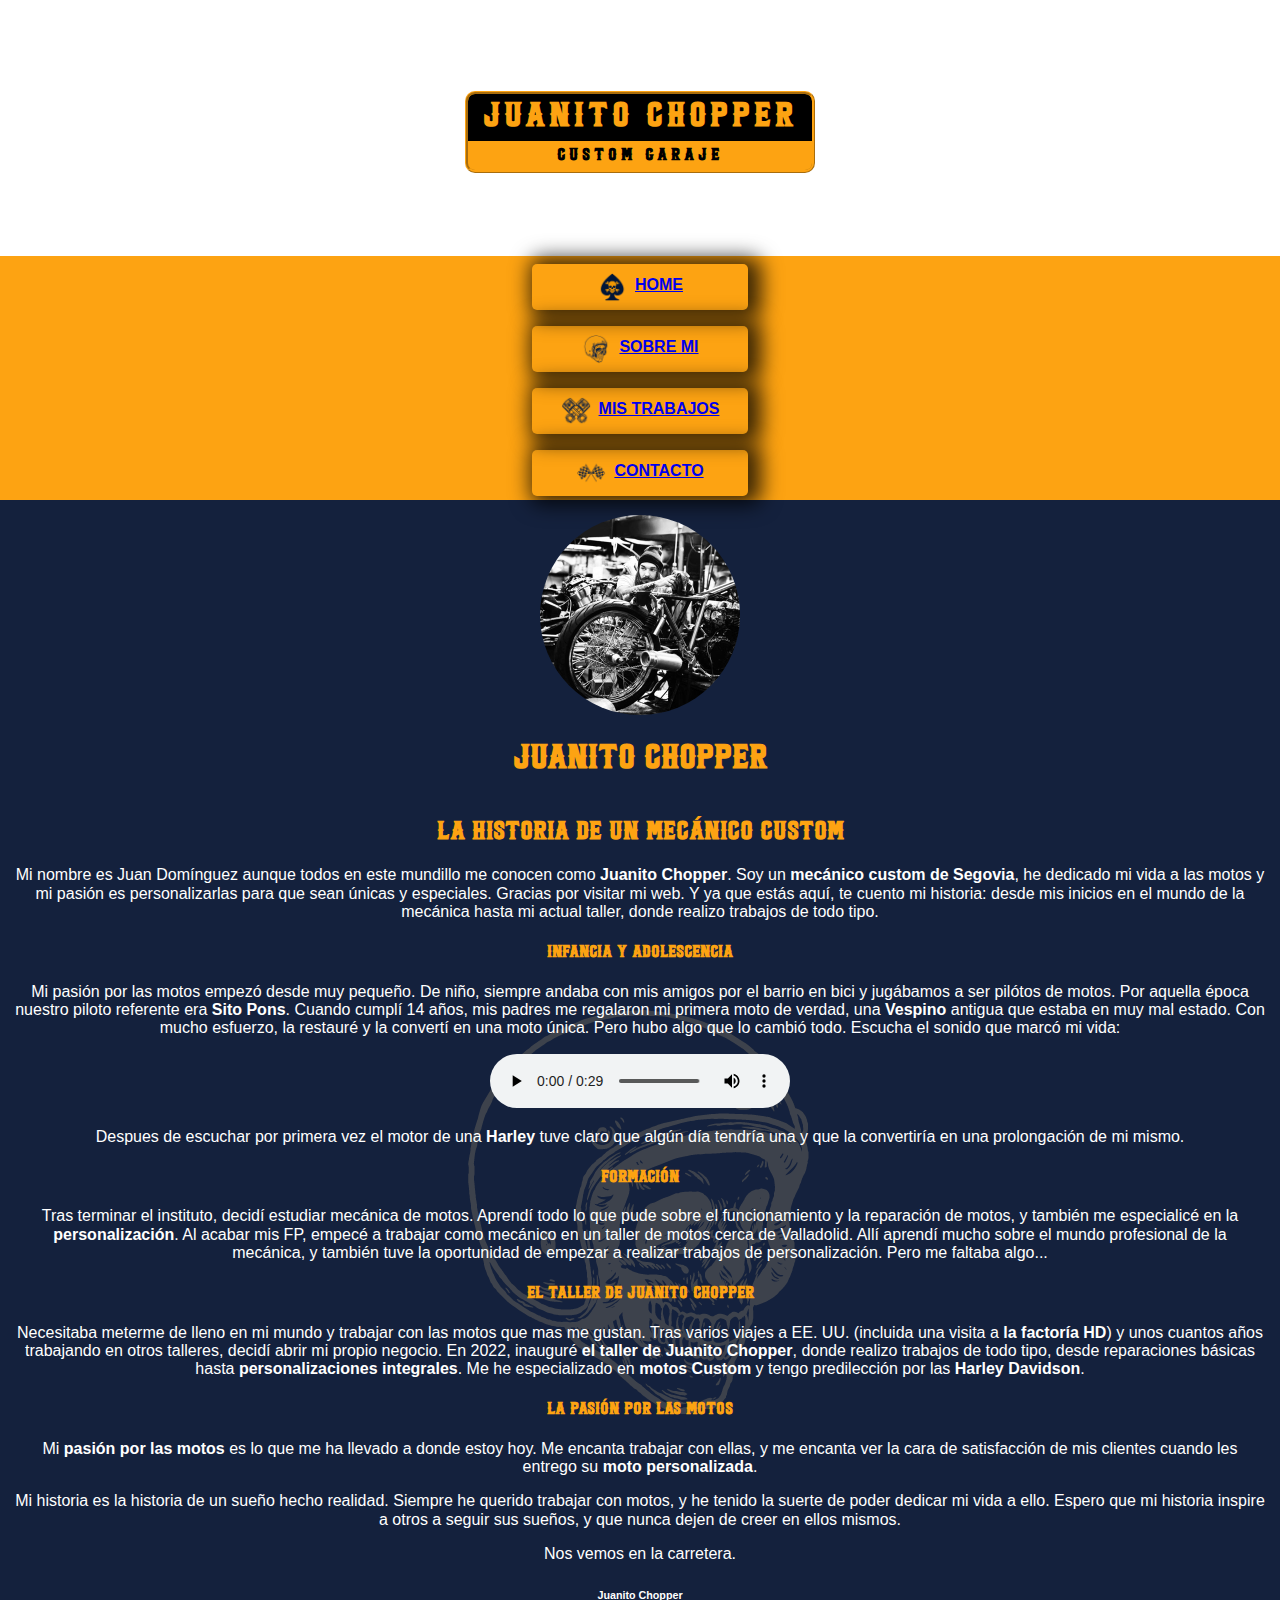
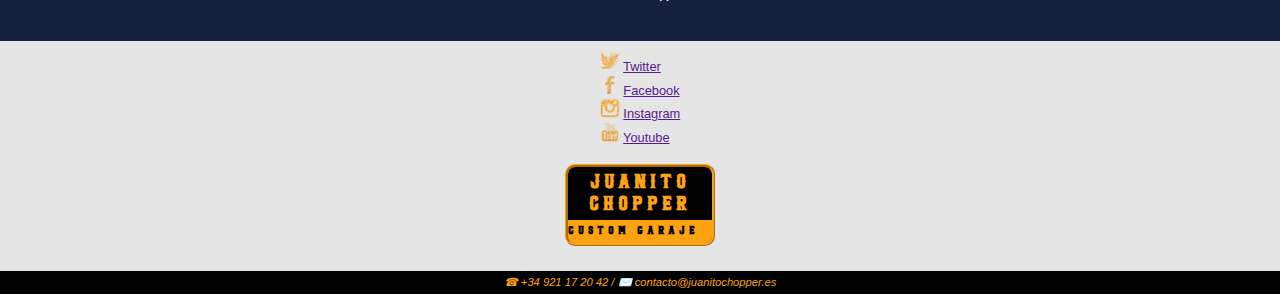
==== pages/biografia.html @ ebee58fc "Añadida página BIOGRAFIA maquetada mobil first" ====
<!DOCTYPE html>
<html lang="en">
<head>
    <meta charset="UTF-8">
    <meta name="viewport" content="width=device-width, initial-scale=1.0">
    <title>Juanito Chopper - Sobre mi</title>
    <link rel="stylesheet" href="../css/normalice.css">
    <link rel="stylesheet" href="../css/style.css">
    <link rel="shortcut icon" href="../assets/img/faviconAceYellow.png" type="image/x-icon">
</head>
<body>
    <header>
        <section class="banner">
            <h1 id="tituloBanner">JUANITO CHOPPER</h1>
            <h4 id="subtituloBanner">CUSTOM GARAJE</h4>
        </section>
        <nav>
            <section class="navButton">
                <img src="../assets/img/homeIcon.png" alt="Home Icon">
                <a href="../index.html">HOME</a>
            </section>
            <section class="navButton">
                <img src="../assets/img/aboutMeIcon.png" alt="About Me Icon">
                <a href="#">SOBRE MI</a>

            </section>
            <section class="navButton">
                <img src="../assets/img/worksIcon.png" alt="My Works Icon">
                <a href="pages/portfolio.html">MIS TRABAJOS</a>

            </section>
            <section class="navButton">
                <img src="../assets/img/contactIcon.png" alt="Contact Icon">
                <a href="pages/contacto.html">CONTACTO</a>
            </section>
            
            
            
            
        </nav>
    </header>
    <main>
        <section class="content" id="fotoTaller">
            <article>
                <img id="profilePic" src="../assets/img/taller.jpg" alt="Juanito Chopper">
                <h1>Juanito Chopper</h1>
            </article>
       
            <article id="bio1">
                <h2>La historia de un mecánico custom</h2>

                <p>Mi nombre es Juan Domínguez aunque todos en este mundillo me conocen como <strong>Juanito Chopper</strong>. Soy un <strong>mecánico custom de Segovia</strong>, he dedicado mi vida a las motos y mi pasión es personalizarlas para que sean únicas y especiales. Gracias por visitar mi web. Y ya que estás aquí, te cuento mi historia: desde mis inicios en el mundo de la mecánica hasta mi actual taller, donde realizo trabajos de todo tipo.</p>

                <h4>Infancia y adolescencia</h4>

                <p>Mi pasión por las motos empezó desde muy pequeño. De niño, siempre andaba con mis amigos por el barrio en bici y jugábamos a ser pilótos de motos. Por aquella época nuestro piloto referente era <strong>Sito Pons</strong>. Cuando cumplí 14 años, mis padres me regalaron mi primera moto de verdad, una <strong>Vespino</strong> antigua que estaba en muy mal estado. Con mucho esfuerzo, la restauré y la convertí en una moto única. Pero hubo algo que lo cambió todo. Escucha el sonido que marcó mi vida:</p>


                <audio src="../assets/audio/StartAwayHarleyDav_01.mp3" controls autoplay></audio>



                <p>Despues de escuchar por primera vez el motor de una <strong>Harley</strong> tuve claro que algún día tendría una y que la convertiría en una prolongación de mi mismo.</p>

                <h4>Formación</h4>

                <p>Tras terminar el instituto, decidí estudiar mecánica de motos. Aprendí todo lo que pude sobre el funcionamiento y la reparación de motos, y también me especialicé en la <strong>personalización</strong>. Al acabar mis FP, empecé a trabajar como mecánico en un taller de motos cerca de Valladolid. Allí aprendí mucho sobre el mundo profesional de la mecánica, y también tuve la oportunidad de empezar a realizar trabajos de personalización. Pero me faltaba algo...</p>

                <h4>El taller de Juanito Chopper</h4>

                <p>Necesitaba meterme de lleno en mi mundo y trabajar con las motos que mas me gustan. Tras varios viajes a EE. UU. (incluida una visita a <strong>la factoría HD</strong>) y unos cuantos años trabajando en otros talleres, decidí abrir mi propio negocio. En 2022, inauguré <strong>el taller de Juanito Chopper</strong>, donde realizo trabajos de todo tipo, desde reparaciones básicas hasta <strong>personalizaciones integrales</strong>. Me he especializado en <strong>motos Custom</strong> y tengo predilección por las <strong>Harley Davidson</strong>.</p>

                <h4>La pasión por las motos</h4>

                <p>Mi <strong>pasión por las motos</strong> es lo que me ha llevado a donde estoy hoy. Me encanta trabajar con ellas, y me encanta ver la cara de satisfacción de mis clientes cuando les entrego su <strong>moto personalizada</strong>.</p>

                <p>Mi historia es la historia de un sueño hecho realidad. Siempre he querido trabajar con motos, y he tenido la suerte de poder dedicar mi vida a ello. Espero que mi historia inspire a otros a seguir sus sueños, y que nunca dejen de creer en ellos mismos.</p>

                <p>Nos vemos en la carretera.</p>

                <h6>Juanito Chopper</h6>
            </article>
        </section>

    </main>


    <footer>
        <section id="footerA">
            <article class="banner" id="logoFooter">
                <h3 id="tituloBanner">JUANITO CHOPPER</h3>
                <h6 id="subtituloBanner">CUSTOM GARAJE</h6>
            </article> 
            <article id="rrss">
                <div>
                    <img src="../assets/img/logoTwitter.png" alt="">
                    <a href="">Twitter</a>
                </div>
                <div>
                    <img src="../assets/img/logoFacebook.png" alt="">
                    <a href="">Facebook</a>
                </div>
                <div>
                    <img src="../assets/img/logoInstagram.png" alt="">
                    <a href="">Instagram</a>
                </div>
                <div>
                    <img src="../assets/img/logoYoutube.png" alt="">
                    <a href="">Youtube</a>
                </div>
            </article>
        </section>
        
        <address>
            <span>&#9742 +34 921 17 20 42 /</span>
            <span>✉️ contacto@juanitochopper.es </span>
            
        </address>
    </footer>
    
</body>
</html>
---- css/normalice.css ----
/*! normalize.css v8.0.1 | MIT License | github.com/necolas/normalize.css */

/* Document
   ========================================================================== */

/**
 * 1. Correct the line height in all browsers.
 * 2. Prevent adjustments of font size after orientation changes in iOS.
 */

html {
  line-height: 1.15; /* 1 */
  -webkit-text-size-adjust: 100%; /* 2 */
}

/* Sections
   ========================================================================== */

/**
 * Remove the margin in all browsers.
 */

body {
  margin: 0;
}

/**
 * Render the `main` element consistently in IE.
 */

main {
  display: block;
}

/**
 * Correct the font size and margin on `h1` elements within `section` and
 * `article` contexts in Chrome, Firefox, and Safari.
 */

h1 {
  font-size: 2em;
  margin: 0.67em 0;
}

/* Grouping content
   ========================================================================== */

/**
 * 1. Add the correct box sizing in Firefox.
 * 2. Show the overflow in Edge and IE.
 */

hr {
  box-sizing: content-box; /* 1 */
  height: 0; /* 1 */
  overflow: visible; /* 2 */
}

/**
 * 1. Correct the inheritance and scaling of font size in all browsers.
 * 2. Correct the odd `em` font sizing in all browsers.
 */

pre {
  font-family: monospace, monospace; /* 1 */
  font-size: 1em; /* 2 */
}

/* Text-level semantics
   ========================================================================== */

/**
 * Remove the gray background on active links in IE 10.
 */

a {
  background-color: transparent;
}

/**
 * 1. Remove the bottom border in Chrome 57-
 * 2. Add the correct text decoration in Chrome, Edge, IE, Opera, and Safari.
 */

abbr[title] {
  border-bottom: none; /* 1 */
  text-decoration: underline; /* 2 */
  text-decoration: underline dotted; /* 2 */
}

/**
 * Add the correct font weight in Chrome, Edge, and Safari.
 */

b,
strong {
  font-weight: bolder;
}

/**
 * 1. Correct the inheritance and scaling of font size in all browsers.
 * 2. Correct the odd `em` font sizing in all browsers.
 */

code,
kbd,
samp {
  font-family: monospace, monospace; /* 1 */
  font-size: 1em; /* 2 */
}

/**
 * Add the correct font size in all browsers.
 */

small {
  font-size: 80%;
}

/**
 * Prevent `sub` and `sup` elements from affecting the line height in
 * all browsers.
 */

sub,
sup {
  font-size: 75%;
  line-height: 0;
  position: relative;
  vertical-align: baseline;
}

sub {
  bottom: -0.25em;
}

sup {
  top: -0.5em;
}

/* Embedded content
   ========================================================================== */

/**
 * Remove the border on images inside links in IE 10.
 */

img {
  border-style: none;
}

/* Forms
   ========================================================================== */

/**
 * 1. Change the font styles in all browsers.
 * 2. Remove the margin in Firefox and Safari.
 */

button,
input,
optgroup,
select,
textarea {
  font-family: inherit; /* 1 */
  font-size: 100%; /* 1 */
  line-height: 1.15; /* 1 */
  margin: 0; /* 2 */
}

/**
 * Show the overflow in IE.
 * 1. Show the overflow in Edge.
 */

button,
input { /* 1 */
  overflow: visible;
}

/**
 * Remove the inheritance of text transform in Edge, Firefox, and IE.
 * 1. Remove the inheritance of text transform in Firefox.
 */

button,
select { /* 1 */
  text-transform: none;
}

/**
 * Correct the inability to style clickable types in iOS and Safari.
 */

button,
[type="button"],
[type="reset"],
[type="submit"] {
  -webkit-appearance: button;
}

/**
 * Remove the inner border and padding in Firefox.
 */

button::-moz-focus-inner,
[type="button"]::-moz-focus-inner,
[type="reset"]::-moz-focus-inner,
[type="submit"]::-moz-focus-inner {
  border-style: none;
  padding: 0;
}

/**
 * Restore the focus styles unset by the previous rule.
 */

button:-moz-focusring,
[type="button"]:-moz-focusring,
[type="reset"]:-moz-focusring,
[type="submit"]:-moz-focusring {
  outline: 1px dotted ButtonText;
}

/**
 * Correct the padding in Firefox.
 */

fieldset {
  padding: 0.35em 0.75em 0.625em;
}

/**
 * 1. Correct the text wrapping in Edge and IE.
 * 2. Correct the color inheritance from `fieldset` elements in IE.
 * 3. Remove the padding so developers are not caught out when they zero out
 *    `fieldset` elements in all browsers.
 */

legend {
  box-sizing: border-box; /* 1 */
  color: inherit; /* 2 */
  display: table; /* 1 */
  max-width: 100%; /* 1 */
  padding: 0; /* 3 */
  white-space: normal; /* 1 */
}

/**
 * Add the correct vertical alignment in Chrome, Firefox, and Opera.
 */

progress {
  vertical-align: baseline;
}

/**
 * Remove the default vertical scrollbar in IE 10+.
 */

textarea {
  overflow: auto;
}

/**
 * 1. Add the correct box sizing in IE 10.
 * 2. Remove the padding in IE 10.
 */

[type="checkbox"],
[type="radio"] {
  box-sizing: border-box; /* 1 */
  padding: 0; /* 2 */
}

/**
 * Correct the cursor style of increment and decrement buttons in Chrome.
 */

[type="number"]::-webkit-inner-spin-button,
[type="number"]::-webkit-outer-spin-button {
  height: auto;
}

/**
 * 1. Correct the odd appearance in Chrome and Safari.
 * 2. Correct the outline style in Safari.
 */

[type="search"] {
  -webkit-appearance: textfield; /* 1 */
  outline-offset: -2px; /* 2 */
}

/**
 * Remove the inner padding in Chrome and Safari on macOS.
 */

[type="search"]::-webkit-search-decoration {
  -webkit-appearance: none;
}

/**
 * 1. Correct the inability to style clickable types in iOS and Safari.
 * 2. Change font properties to `inherit` in Safari.
 */

::-webkit-file-upload-button {
  -webkit-appearance: button; /* 1 */
  font: inherit; /* 2 */
}

/* Interactive
   ========================================================================== */

/*
 * Add the correct display in Edge, IE 10+, and Firefox.
 */

details {
  display: block;
}

/*
 * Add the correct display in all browsers.
 */

summary {
  display: list-item;
}

/* Misc
   ========================================================================== */

/**
 * Add the correct display in IE 10+.
 */

template {
  display: none;
}

/**
 * Add the correct display in IE 10.
 */

[hidden] {
  display: none;
}
---- css/style.css ----
/*General*/


:root {
    --black: rgb(0, 0, 0);
    --blueNav: rgb(20, 33, 61);
    --yellowButtons: #fda312;
    --greyHoov: rgb(229, 229, 229);
    --whiteMainText: rgb(255, 255, 255);
}

@font-face {
    font-family: Barletta;  
    src: url(../assets/fonts/Barletta.otf);
}

main{
    text-align: center;
    background-color: black;
}

h1, h2, h3, h4 , h5 {
    color: var(--yellowButtons);
    font-family: Barletta;
    text-align: center;
}

.content{
    padding: 15px;
    color: white;
    display: flex;
    flex-direction: column;
    align-items: center;
    font-family: Verdana, Geneva, Tahoma, sans-serif;
    background-color: var(--blueNav);
}





header{
    background-image: url(../assets/img/banner.jpg);
    height: 500px; /* You must set a specified height */
    background-position: center; /* Center the image */
    background-repeat: no-repeat; /* Do not repeat the image */
    background-size: cover;
    text-align: center;
}



.banner{
    font-family: Barletta;
    color: var(--yellowButtons);
    letter-spacing: 0.25em;
    width: 350px;
    margin-left: auto;
    margin-right: auto;
    padding-top: 70px;
}



#tituloBanner {
    margin-bottom: 0px;
    background-color: black;
    border-style: ridge;
    border-color: var(--yellowButtons);
    border-radius: 10px 10px 0px 0px;
    border-bottom: 0px;
    padding-top: 5px;
    padding-bottom: 5px;
}

#subtituloBanner {
    margin-top: 0px;
    background-color: var(--yellowButtons);
    border-style: ridge;
    color: black;
    border-color: var(--yellowButtons);
    padding-top: 5px;
    padding-bottom: 5px;
    border-radius: 0px 0px 10px 10px;
    border-top: 0px;

}


nav{
    top: auto;
    background-color: var(--yellowButtons);
    font-family: Verdana, Geneva, Tahoma, sans-serif;
    font-weight: bold;
    color: var(--blueNav);
    display: flex;
    flex-flow: column wrap;
    align-content: space-around;
    margin-top: 83px;

}

.navButton{
    display: flex;
    flex-flow: row nowrap;
    justify-content: center;
    height: 30px;
    padding: 8px;
    width: 200px;
    box-shadow: 6px 1px 20px 8px rgba(0,0,0,0.75);
    border-radius: 5px;
    margin-top: 8px;
    margin-bottom: 8px;
}


.navButton > a{
    padding-top: 4px;
    padding-left: 8px;
}

.navButton > img{
    width: 30px;
    height: 30px;
}

address{
    text-align: center;
    font-family: Verdana, Geneva, Tahoma, sans-serif;
    font-size: 0.7em;
    color: var(--yellowButtons);
    background-color: black;
    padding: 5px;

}

#footerA {
    background-color: var(--greyHoov);
    display: flex;
    flex-flow: row nowrap;
    justify-content: space-between;
    flex-direction: column-reverse;
    align-items: center;
}

#logoFooter{
    width: 150px;
    margin-left: auto;
    margin-right: auto;
    padding-top: 0px;
}

#rrss{
    font-family: Verdana, Geneva, Tahoma, sans-serif;
    font-size: 0.8em;
    display: flex;
    flex-direction: column;
    margin-top: 10px;
}

#rrss > div> img {
    width: 20px;
    height: 20px;
}


/*INICIO*/

#profilePic{
    border-radius: 50%;
    width: 200px;
    height: 200px;
}

#bienvenida{
    background-image: url(../assets/img/fondoInicio.png) ;
    background-position: center;
    background-repeat: no-repeat;
    background-size: contain;
}



/*BIOGRAFIA*/

#aboutMe{
    

}

#bio1{
    background-image: url(../assets/img/fondoAboutMe.png);
    background-position: center;
    background-attachment: scroll;
    background-repeat: no-repeat;
    background-size: auto;
}
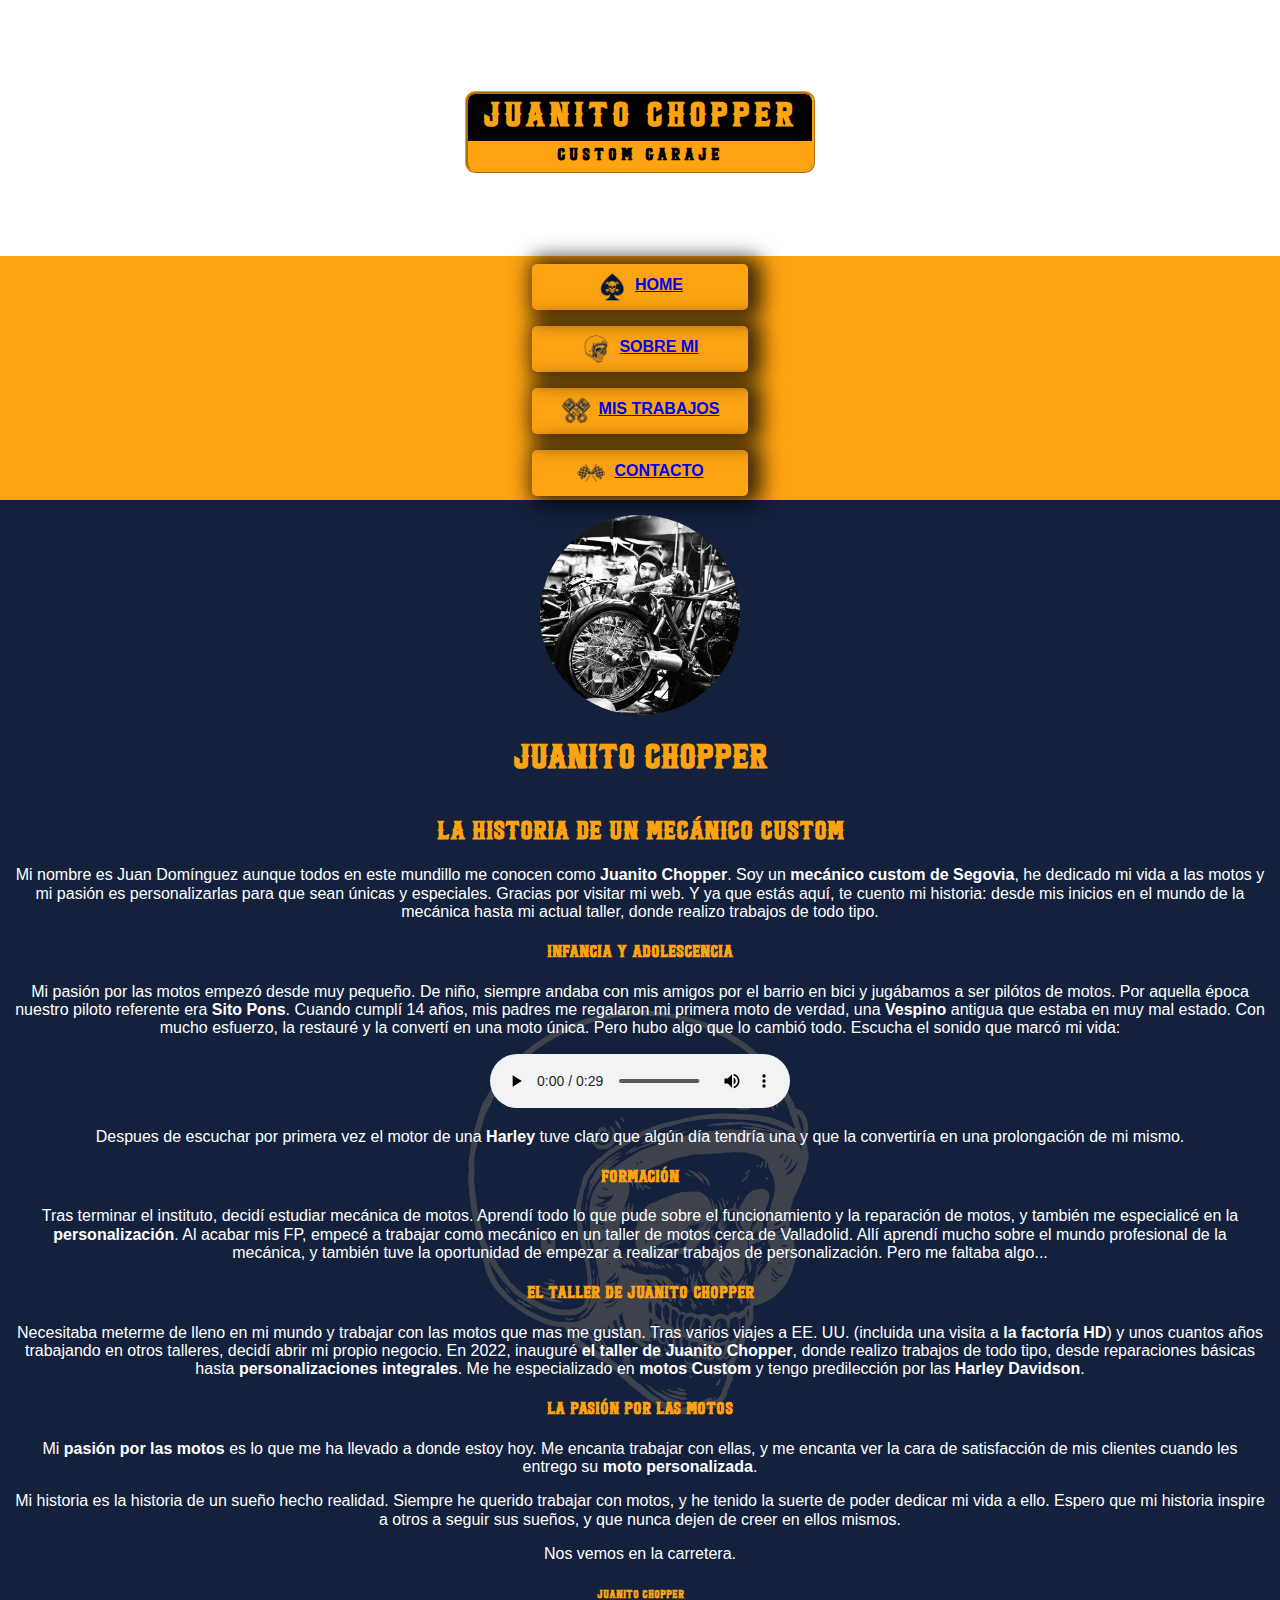
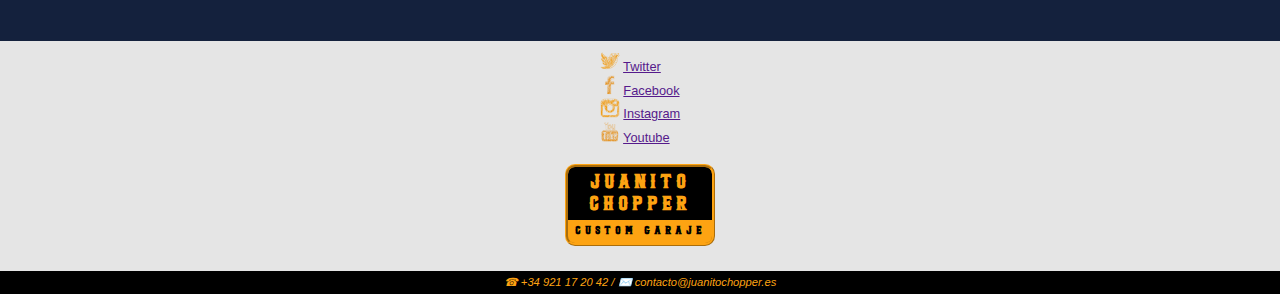
==== commit c816331d: "Añadida CONTACTO con formulario maquetada mobile first" ====
--- a/pages/biografia.html
+++ b/pages/biografia.html
@@ -31,7 +31,7 @@
             </section>
             <section class="navButton">
                 <img src="../assets/img/contactIcon.png" alt="Contact Icon">
-                <a href="pages/contacto.html">CONTACTO</a>
+                <a href="./contacto.html">CONTACTO</a>
             </section>
             
             
@@ -42,7 +42,7 @@
     <main>
         <section class="content" id="fotoTaller">
             <article>
-                <img id="profilePic" src="../assets/img/taller.jpg" alt="Juanito Chopper">
+                <img class="profilePic" src="../assets/img/taller.jpg" alt="Juanito Chopper">
                 <h1>Juanito Chopper</h1>
             </article>
        
--- a/css/style.css
+++ b/css/style.css
@@ -4,7 +4,7 @@
 :root {
     --black: rgb(0, 0, 0);
     --blueNav: rgb(20, 33, 61);
-    --yellowButtons: #fda312;
+    --yellowButtons: rgb(253, 163, 18);
     --greyHoov: rgb(229, 229, 229);
     --whiteMainText: rgb(255, 255, 255);
 }
@@ -19,7 +19,7 @@
     background-color: black;
 }
 
-h1, h2, h3, h4 , h5 {
+h1, h2, h3, h4 , h5, h6 {
     color: var(--yellowButtons);
     font-family: Barletta;
     text-align: center;
@@ -148,6 +148,7 @@
     margin-left: auto;
     margin-right: auto;
     padding-top: 0px;
+    text-align: center;
 }
 
 #rrss{
@@ -166,7 +167,7 @@
 
 /*INICIO*/
 
-#profilePic{
+.profilePic{
     border-radius: 50%;
     width: 200px;
     height: 200px;
@@ -182,11 +183,6 @@
 
 
 /*BIOGRAFIA*/
-
-#aboutMe{
-    
-
-}
 
 #bio1{
     background-image: url(../assets/img/fondoAboutMe.png);
@@ -196,3 +192,31 @@
     background-size: auto;
 }
 
+
+/*CONTACTO*/
+
+#contenedorFormulario{
+    background-image: url(../assets/img/fondoContact.png);
+    background-position: center;
+    background-repeat: no-repeat;
+    background-size: contain;
+}
+
+form{
+    display: flex;
+    flex-direction: column;
+    margin: 10px;
+    padding: 10px;
+    background-color: rgba(253, 163, 18, .7);
+    border-radius: 10px;
+}
+
+label{
+    padding-bottom: 5px;
+}
+.campo{
+    display: flex;
+    flex-direction: column;
+    padding-top: 10px;
+
+}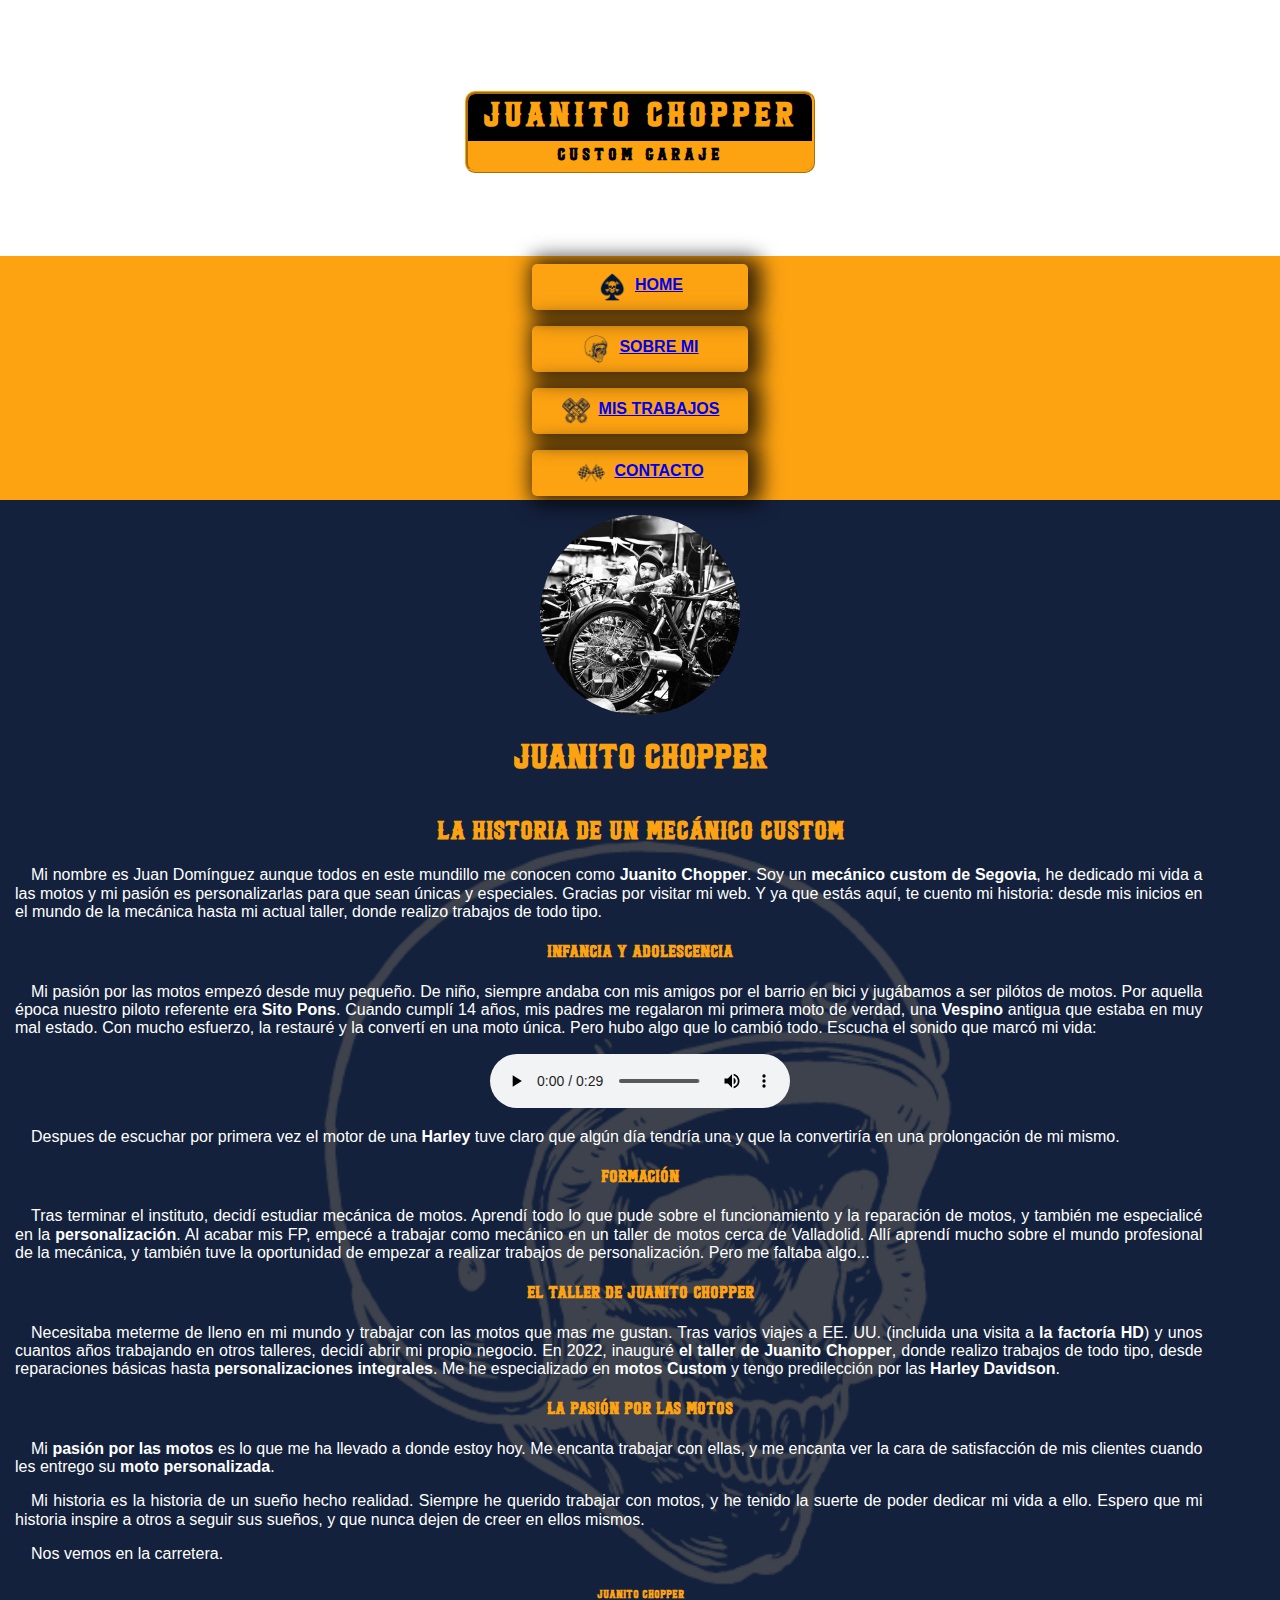
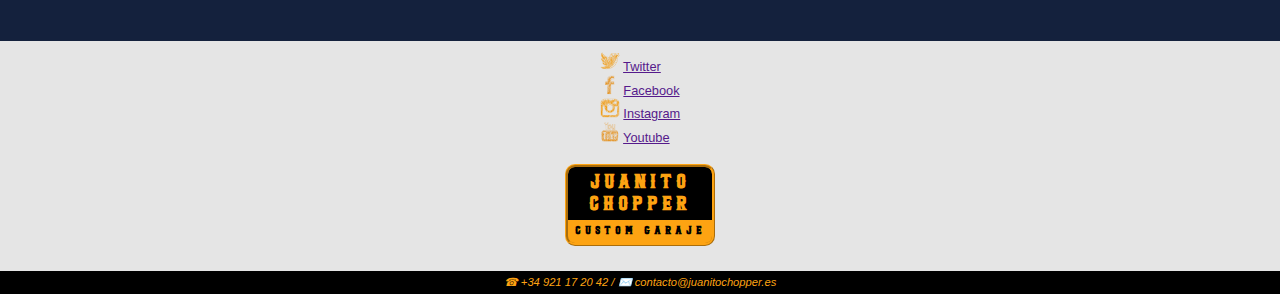
==== commit 444e74af: "Añadida pagina PORTFOLIO maquetacion mobile first" ====
--- a/pages/biografia.html
+++ b/pages/biografia.html
@@ -26,7 +26,7 @@
             </section>
             <section class="navButton">
                 <img src="../assets/img/worksIcon.png" alt="My Works Icon">
-                <a href="pages/portfolio.html">MIS TRABAJOS</a>
+                <a href="../pages/portfolio.html">MIS TRABAJOS</a>
 
             </section>
             <section class="navButton">
@@ -40,13 +40,13 @@
         </nav>
     </header>
     <main>
-        <section class="content" id="fotoTaller">
+        <section class="content">
             <article>
                 <img class="profilePic" src="../assets/img/taller.jpg" alt="Juanito Chopper">
                 <h1>Juanito Chopper</h1>
             </article>
        
-            <article id="bio1">
+            <article id="bio">
                 <h2>La historia de un mecánico custom</h2>
 
                 <p>Mi nombre es Juan Domínguez aunque todos en este mundillo me conocen como <strong>Juanito Chopper</strong>. Soy un <strong>mecánico custom de Segovia</strong>, he dedicado mi vida a las motos y mi pasión es personalizarlas para que sean únicas y especiales. Gracias por visitar mi web. Y ya que estás aquí, te cuento mi historia: desde mis inicios en el mundo de la mecánica hasta mi actual taller, donde realizo trabajos de todo tipo.</p>
--- a/css/style.css
+++ b/css/style.css
@@ -9,6 +9,7 @@
     --whiteMainText: rgb(255, 255, 255);
 }
 
+
 @font-face {
     font-family: Barletta;  
     src: url(../assets/fonts/Barletta.otf);
@@ -19,6 +20,13 @@
     background-color: black;
 }
 
+p{
+    width: 95%;
+    text-align: justify;
+    text-justify: inter-word;
+    text-indent: 1em;
+}
+
 h1, h2, h3, h4 , h5, h6 {
     color: var(--yellowButtons);
     font-family: Barletta;
@@ -41,9 +49,9 @@
 
 header{
     background-image: url(../assets/img/banner.jpg);
-    height: 500px; /* You must set a specified height */
-    background-position: center; /* Center the image */
-    background-repeat: no-repeat; /* Do not repeat the image */
+    height: 500px; 
+    background-position: center; 
+    background-repeat: no-repeat; 
     background-size: cover;
     text-align: center;
 }
@@ -88,7 +96,6 @@
 
 
 nav{
-    top: auto;
     background-color: var(--yellowButtons);
     font-family: Verdana, Geneva, Tahoma, sans-serif;
     font-weight: bold;
@@ -184,12 +191,11 @@
 
 /*BIOGRAFIA*/
 
-#bio1{
+#bio{
     background-image: url(../assets/img/fondoAboutMe.png);
     background-position: center;
-    background-attachment: scroll;
     background-repeat: no-repeat;
-    background-size: auto;
+    background-size: contain;
 }
 
 
@@ -209,6 +215,7 @@
     padding: 10px;
     background-color: rgba(253, 163, 18, .7);
     border-radius: 10px;
+    
 }
 
 label{
@@ -219,4 +226,28 @@
     flex-direction: column;
     padding-top: 10px;
 
-}+}
+
+/*PORTFOLIO*/
+
+.galeriaFotos{
+    margin: auto;
+    display: flex;
+    flex-direction: column;
+    background-color:rgba(253, 163, 18, .7);
+    margin:15px;
+    padding: 30px;
+    border-radius:20px;
+}
+
+.galeriaFotos > img {
+    width: 320px;
+    height: 180px;
+    padding: 3px;
+    border-radius: 50px;
+    border: 3px;
+    border-style: inset;
+    border-color: black;
+    margin-bottom: 10px;
+}
+ 
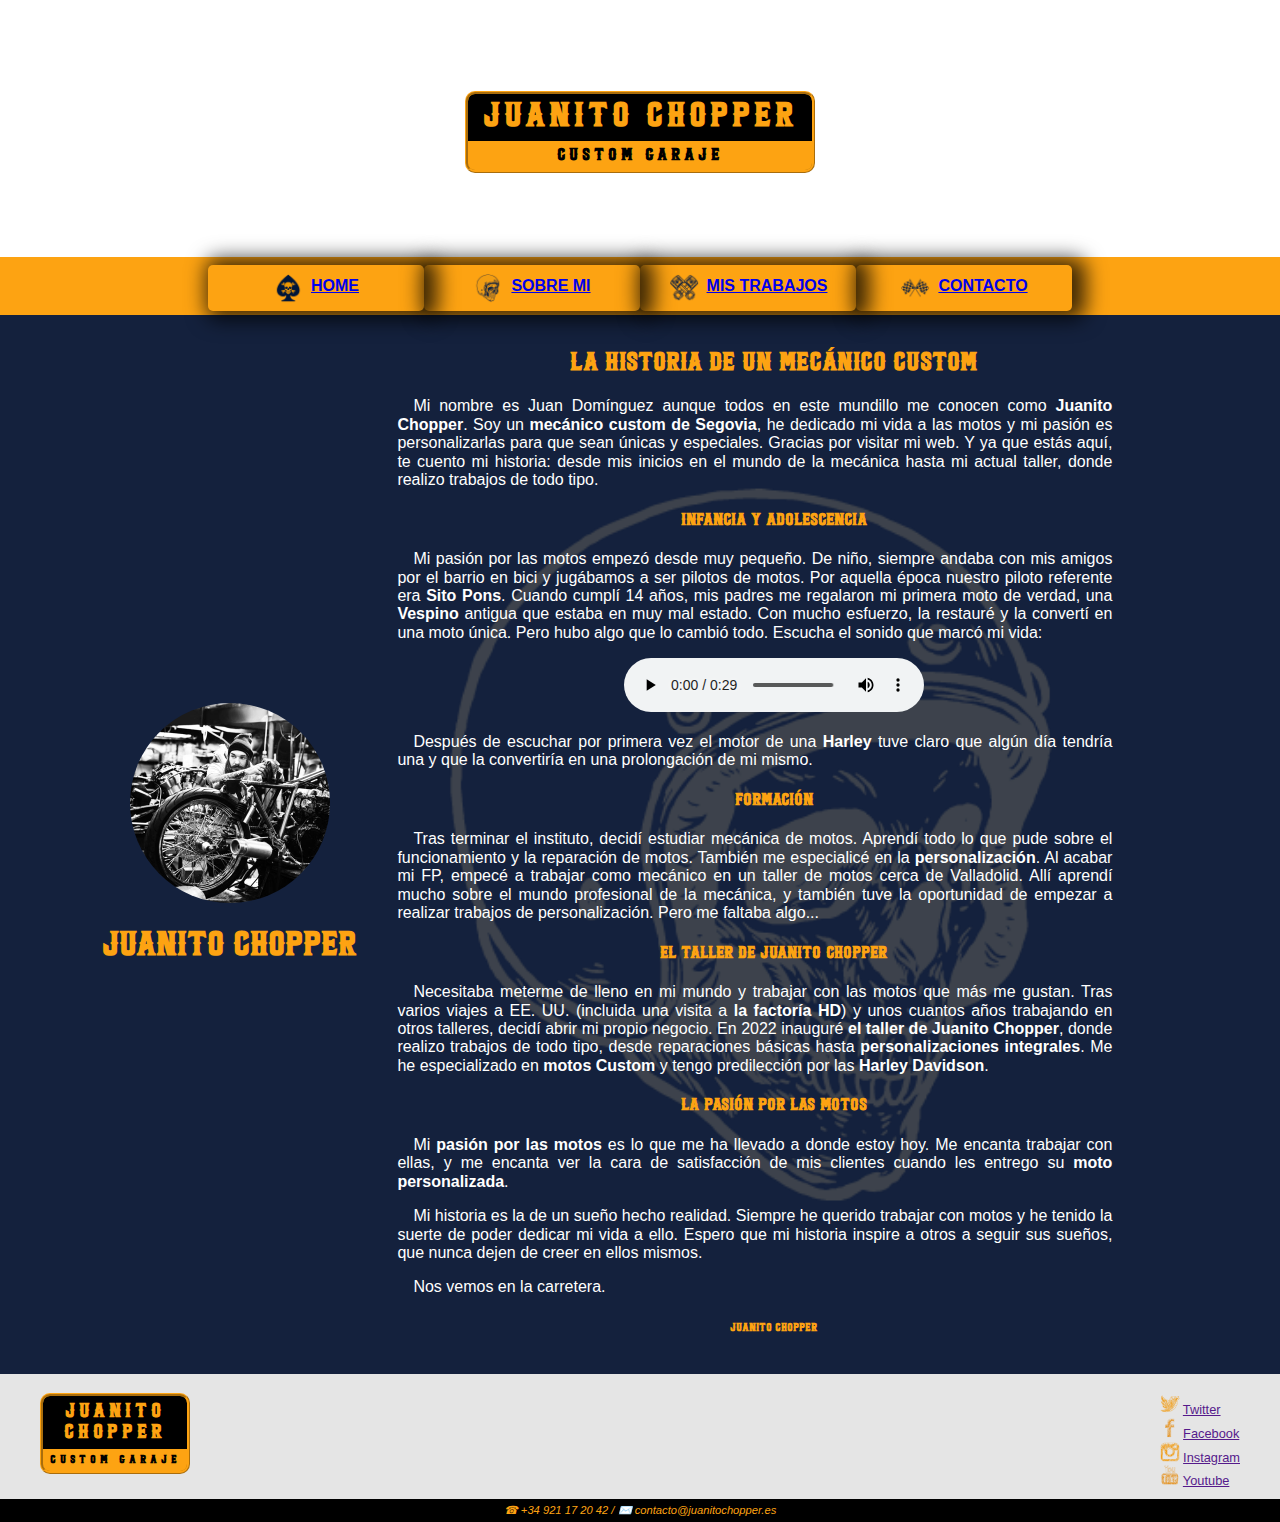
==== commit abb067c6: "Correcciones: ortografia, reposicion boton enviar en formulario, correccion de title a PORTFOLIO.HTM" ====
--- a/pages/biografia.html
+++ b/pages/biografia.html
@@ -53,28 +53,28 @@
 
                 <h4>Infancia y adolescencia</h4>
 
-                <p>Mi pasión por las motos empezó desde muy pequeño. De niño, siempre andaba con mis amigos por el barrio en bici y jugábamos a ser pilótos de motos. Por aquella época nuestro piloto referente era <strong>Sito Pons</strong>. Cuando cumplí 14 años, mis padres me regalaron mi primera moto de verdad, una <strong>Vespino</strong> antigua que estaba en muy mal estado. Con mucho esfuerzo, la restauré y la convertí en una moto única. Pero hubo algo que lo cambió todo. Escucha el sonido que marcó mi vida:</p>
+                <p>Mi pasión por las motos empezó desde muy pequeño. De niño, siempre andaba con mis amigos por el barrio en bici y jugábamos a ser pilotos de motos. Por aquella época nuestro piloto referente era <strong>Sito Pons</strong>. Cuando cumplí 14 años, mis padres me regalaron mi primera moto de verdad, una <strong>Vespino</strong> antigua que estaba en muy mal estado. Con mucho esfuerzo, la restauré y la convertí en una moto única. Pero hubo algo que lo cambió todo. Escucha el sonido que marcó mi vida:</p>
 
 
                 <audio src="../assets/audio/StartAwayHarleyDav_01.mp3" controls autoplay></audio>
 
 
 
-                <p>Despues de escuchar por primera vez el motor de una <strong>Harley</strong> tuve claro que algún día tendría una y que la convertiría en una prolongación de mi mismo.</p>
+                <p>Después de escuchar por primera vez el motor de una <strong>Harley</strong> tuve claro que algún día tendría una y que la convertiría en una prolongación de mi mismo.</p>
 
                 <h4>Formación</h4>
 
-                <p>Tras terminar el instituto, decidí estudiar mecánica de motos. Aprendí todo lo que pude sobre el funcionamiento y la reparación de motos, y también me especialicé en la <strong>personalización</strong>. Al acabar mis FP, empecé a trabajar como mecánico en un taller de motos cerca de Valladolid. Allí aprendí mucho sobre el mundo profesional de la mecánica, y también tuve la oportunidad de empezar a realizar trabajos de personalización. Pero me faltaba algo...</p>
+                <p>Tras terminar el instituto, decidí estudiar mecánica de motos. Aprendí todo lo que pude sobre el funcionamiento y la reparación de motos. También me especialicé en la <strong>personalización</strong>. Al acabar mi FP, empecé a trabajar como mecánico en un taller de motos cerca de Valladolid. Allí aprendí mucho sobre el mundo profesional de la mecánica, y también tuve la oportunidad de empezar a realizar trabajos de personalización. Pero me faltaba algo...</p>
 
                 <h4>El taller de Juanito Chopper</h4>
 
-                <p>Necesitaba meterme de lleno en mi mundo y trabajar con las motos que mas me gustan. Tras varios viajes a EE. UU. (incluida una visita a <strong>la factoría HD</strong>) y unos cuantos años trabajando en otros talleres, decidí abrir mi propio negocio. En 2022, inauguré <strong>el taller de Juanito Chopper</strong>, donde realizo trabajos de todo tipo, desde reparaciones básicas hasta <strong>personalizaciones integrales</strong>. Me he especializado en <strong>motos Custom</strong> y tengo predilección por las <strong>Harley Davidson</strong>.</p>
+                <p>Necesitaba meterme de lleno en mi mundo y trabajar con las motos que más me gustan. Tras varios viajes a EE. UU. (incluida una visita a <strong>la factoría HD</strong>) y unos cuantos años trabajando en otros talleres, decidí abrir mi propio negocio. En 2022 inauguré <strong>el taller de Juanito Chopper</strong>, donde realizo trabajos de todo tipo, desde reparaciones básicas hasta <strong>personalizaciones integrales</strong>. Me he especializado en <strong>motos Custom</strong> y tengo predilección por las <strong>Harley Davidson</strong>.</p>
 
                 <h4>La pasión por las motos</h4>
 
                 <p>Mi <strong>pasión por las motos</strong> es lo que me ha llevado a donde estoy hoy. Me encanta trabajar con ellas, y me encanta ver la cara de satisfacción de mis clientes cuando les entrego su <strong>moto personalizada</strong>.</p>
 
-                <p>Mi historia es la historia de un sueño hecho realidad. Siempre he querido trabajar con motos, y he tenido la suerte de poder dedicar mi vida a ello. Espero que mi historia inspire a otros a seguir sus sueños, y que nunca dejen de creer en ellos mismos.</p>
+                <p>Mi historia es la de un sueño hecho realidad. Siempre he querido trabajar con motos y he tenido la suerte de poder dedicar mi vida a ello. Espero que mi historia inspire a otros a seguir sus sueños, que nunca dejen de creer en ellos mismos.</p>
 
                 <p>Nos vemos en la carretera.</p>
 
--- a/css/style.css
+++ b/css/style.css
@@ -43,10 +43,6 @@
     background-color: var(--blueNav);
 }
 
-
-
-
-
 header{
     background-image: url(../assets/img/banner.jpg);
     height: 500px; 
@@ -55,8 +51,6 @@
     background-size: cover;
     text-align: center;
 }
-
-
 
 .banner{
     font-family: Barletta;
@@ -67,8 +61,6 @@
     margin-right: auto;
     padding-top: 70px;
 }
-
-
 
 #tituloBanner {
     margin-bottom: 0px;
@@ -91,9 +83,7 @@
     padding-bottom: 5px;
     border-radius: 0px 0px 10px 10px;
     border-top: 0px;
-
-}
-
+}
 
 nav{
     background-color: var(--yellowButtons);
@@ -103,8 +93,7 @@
     display: flex;
     flex-flow: column wrap;
     align-content: space-around;
-    margin-top: 83px;
-
+    margin-top: 84px;
 }
 
 .navButton{
@@ -120,6 +109,9 @@
     margin-bottom: 8px;
 }
 
+.navButton:hover {
+    background-color: var(--greyHoov);
+  }
 
 .navButton > a{
     padding-top: 4px;
@@ -228,26 +220,147 @@
 
 }
 
+input:hover{
+    background: var(--blueNav);
+    color:white;
+}
+
+#enviar{
+    margin-top: 10px;
+    width: 35%;
+    margin-left: auto;
+    margin-right: auto;
+}
 /*PORTFOLIO*/
+
+.contentPorfolio{
+    padding: 15px;
+    color: white;
+    display: flex;
+    flex-direction: column;
+    align-items: center;
+    font-family: Verdana, Geneva, Tahoma, sans-serif;
+    background-color: var(--blueNav);
+}
 
 .galeriaFotos{
     margin: auto;
     display: flex;
     flex-direction: column;
+    align-items: center;
     background-color:rgba(253, 163, 18, .7);
     margin:15px;
     padding: 30px;
     border-radius:20px;
+    text-align: center;
 }
 
 .galeriaFotos > img {
-    width: 320px;
-    height: 180px;
+    width: 85%;
     padding: 3px;
-    border-radius: 50px;
+    border-radius: 25px;
     border: 3px;
     border-style: inset;
     border-color: black;
     margin-bottom: 10px;
 }
- 
+
+.galeriaFotos > img:hover {
+    background-color: var(--greyHoov);
+}
+
+#introTrabajos {
+    background-image: url(../assets/img/fondoWorks.png);
+    background-position: center;
+    background-repeat: no-repeat;
+    background-size: contain;
+}
+
+/*MEDIA QUERY*/
+
+@media only screen and (max-width: 350px) {
+    #bienvenida, #bio, #contenedorFormulario {
+        width: 90%;
+    }
+
+    nav{
+        margin-top: 46px;
+    }
+    .banner{
+        width: 90%;
+    }
+
+    form{
+        width: 90%;
+    }
+}
+
+@media only screen and (min-width: 500px) {
+
+    p{
+        font-size: 1.1rem;
+    }
+    
+    header{
+        height: 377px;
+    }
+    
+    nav {
+        flex-flow: row wrap;
+        justify-content: center;
+    }
+
+    #footerA{
+        flex-direction: row;
+        justify-content: space-between;
+    }
+
+    #logoFooter{
+        margin-left: 40px;
+        margin-right: 40px;
+    }
+
+    #rrss{
+        margin-right: 40px;
+    }
+
+
+
+  }
+
+  @media only screen and (min-width: 864px) {
+    header{
+        height: 315px;
+    }
+  }
+  
+  @media only screen and (min-width: 1000px) {
+    p{
+        font-size: 1rem;
+    }
+
+    .content{
+        padding-left:8%;
+        padding-right: 8%;
+        flex-direction: row;
+  
+    }
+    
+    #bienvenida, #bio, #contenedorFormulario {
+        width: 70%;
+        padding-left: 40px;
+        
+    }
+
+    form{
+        width: 65%;
+        margin: auto
+    } ;
+
+
+
+    #logoFooter{
+        width: 250px;
+    }
+   
+  }
